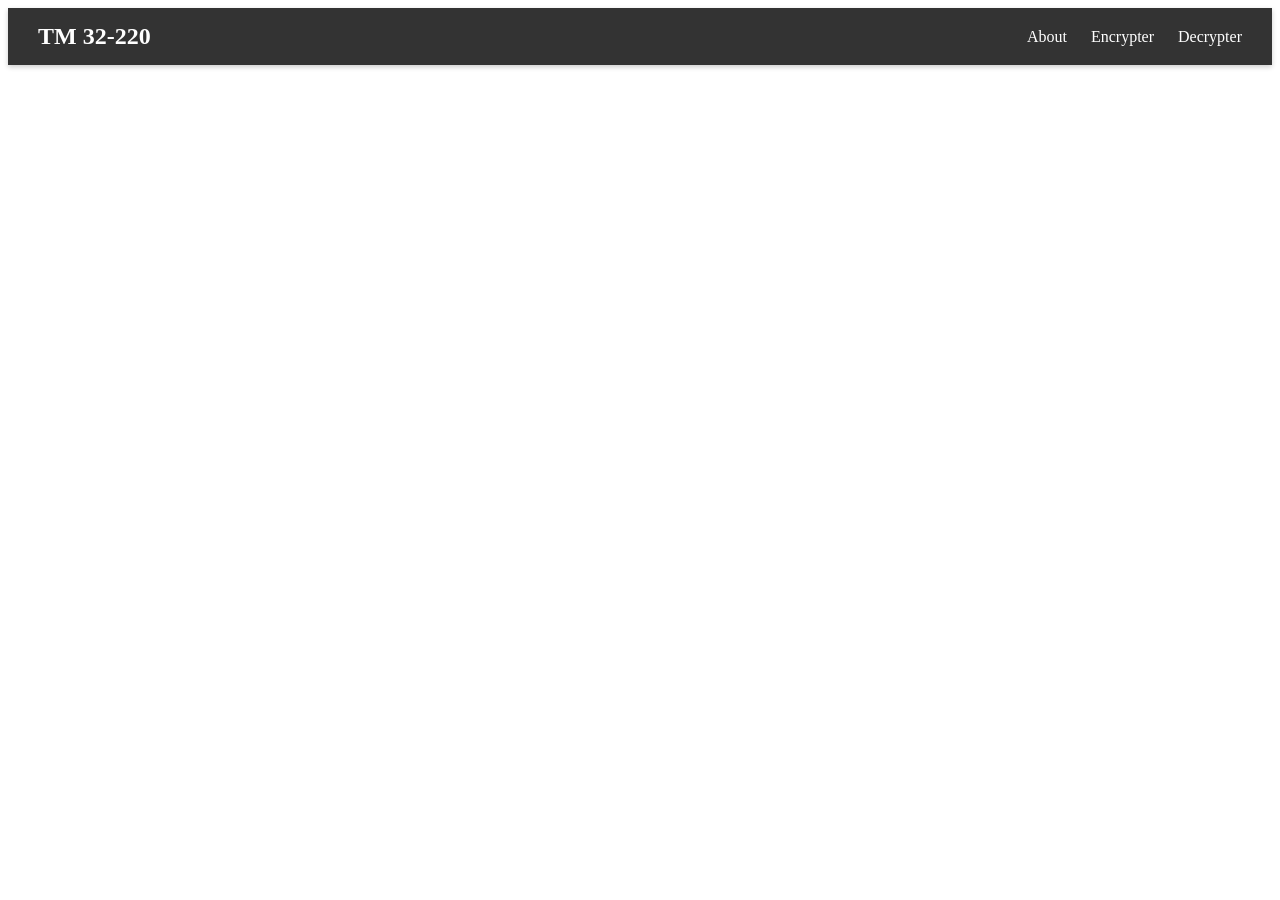
==== decrypt.html @ a4f00ae7 "Decided to make it an entire website with a nav bar and multiple pages. Added an info page as well t" ====
<!DOCTYPE html>
<html lang="en">
<head>
    <meta charset="UTF-8">
    <meta name="viewport" content="width=device-width, initial-scale=1.0">
    <title>Document</title>
    <link rel="stylesheet" href="decrypt.css">
    <script src="decrypt.js" defer></script>
</head>
<body>
<header class="title-bar">
    <div class="logo">TM 32-220</div>
    <nav class="nav-links">
        <a href="info.html">About</a>
        <a href="index.html">Encrypter</a>
        <a href="decrypt.html">Decrypter</a>
    </nav>
</header>
</body>
</html>
---- decrypt.css ----
.title-bar {
    position: sticky;
    top: 0;
    z-index: 1000;
    background-color: #333;       /* Dark background */
    color: white;                 /* White text color */
    display: flex;                /* Aligns logo and links side-by-side */
    justify-content: space-between; /* Pushes logo to left, links to right */
    align-items: center;          /* Centers items vertically */
    padding: 15px 30px;           /* Adds space inside the bar */
    box-shadow: 0 2px 5px rgba(0,0,0,0.2); /* Subtle shadow drop */
}

/* Style the logo text */
.logo {
    font-size: 24px;
    font-weight: bold;
}

/* Style the links container */
.nav-links a {
    color: white;
    text-decoration: none;        /* Removes underline */
    margin-left: 20px;            /* Spaces links out */
    font-size: 16px;
    transition: color 0.3s;
}

/* Add a hover effect to the links */
.nav-links a:hover {
    color: #00bcd4;               /* Turns bright blue on hover */
}
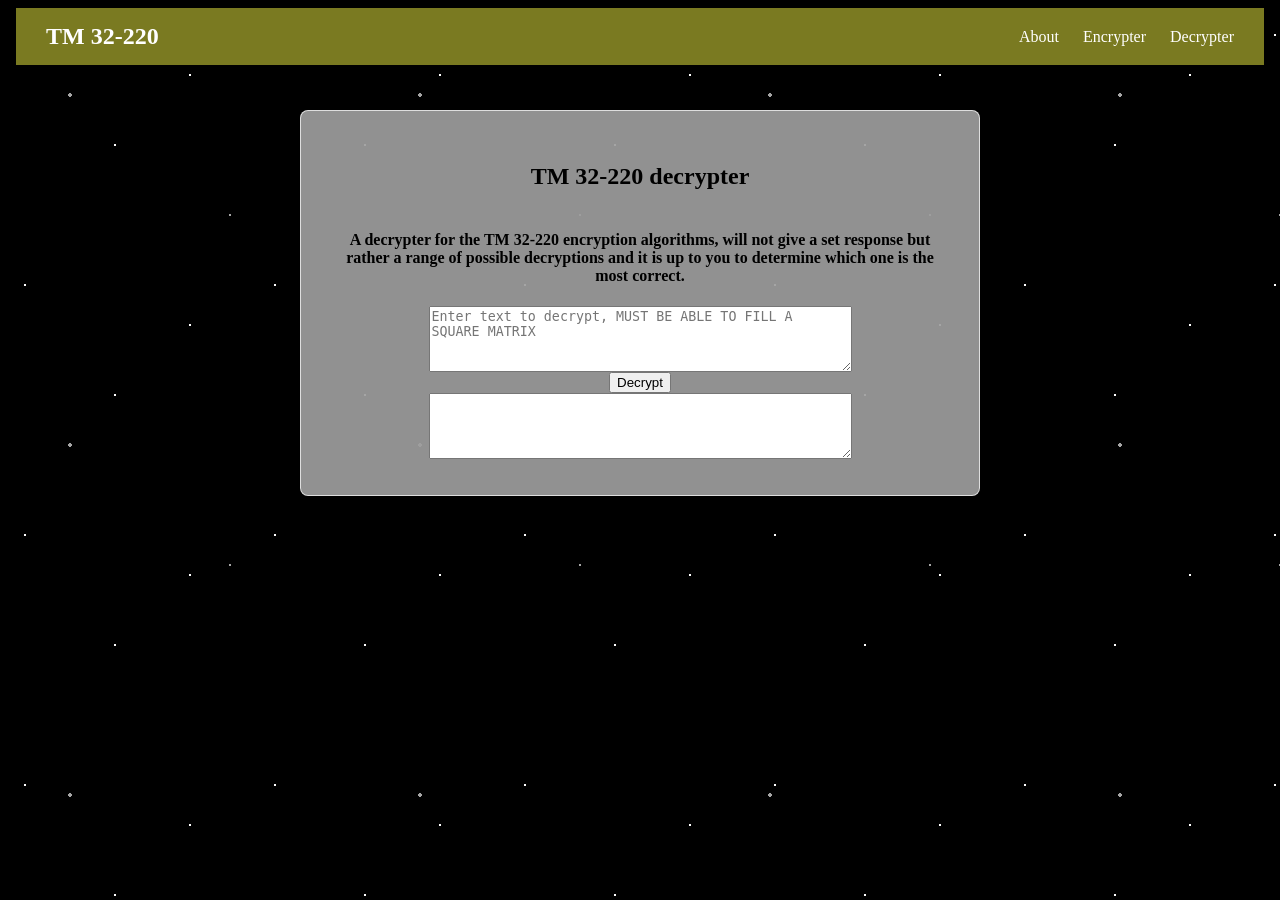
==== commit cf3d0178: "added a basic decypher that only works with the regular collum encryption method, will try to add th" ====
--- a/decrypt.html
+++ b/decrypt.html
@@ -15,6 +15,18 @@
         <a href="index.html">Encrypter</a>
         <a href="decrypt.html">Decrypter</a>
     </nav>
+
+
 </header>
+
+<div class="main">
+    <h2>TM 32-220 decrypter</h2>
+    <h4>A decrypter for the TM 32-220 encryption algorithms, will not give a set response but rather a range of possible decryptions and it is up to you to determine which one is the most correct. </h4>
+    <textarea id="input" placeholder="Enter text to decrypt, MUST BE ABLE TO FILL A SQUARE MATRIX" rows="4" cols="50"></textarea>
+   
+    <button id="button">Decrypt</button>
+    <div id="outputText">
+        <textarea id="output" readonly rows="4" cols="50"></textarea>
+</div>
 </body>
 </html>
--- a/decrypt.css
+++ b/decrypt.css
@@ -2,7 +2,8 @@
     position: sticky;
     top: 0;
     z-index: 1000;
-    background-color: #333;       /* Dark background */
+    margin: 8px;
+    background-color: #7a7a21;       /* manuel cover bg */
     color: white;                 /* White text color */
     display: flex;                /* Aligns logo and links side-by-side */
     justify-content: space-between; /* Pushes logo to left, links to right */
@@ -29,4 +30,74 @@
 /* Add a hover effect to the links */
 .nav-links a:hover {
     color: #00bcd4;               /* Turns bright blue on hover */
+}
+
+
+body {
+    position: relative;
+    isolation: isolate;
+    background-color: #000;
+}
+
+body::before,
+body::after {
+    position: fixed;
+    inset: 0;
+    z-index: -1;
+    content: "";
+    pointer-events: none;
+}
+
+body::before {
+    background-image:
+        radial-gradient(1px 1px at 25px 35px, #fff 99%, transparent),
+        radial-gradient(1px 1px at 115px 145px, #fff 99%, transparent),
+        radial-gradient(1px 1px at 190px 75px, #fff 99%, transparent);
+    background-size: 250px 250px;
+    animation: drift-small-stars 70s linear infinite;
+}
+
+body::after {
+    opacity: 0.65;
+    background-image:
+        radial-gradient(2px 2px at 70px 95px, #fff 99%, transparent),
+        radial-gradient(1px 1px at 230px 215px, #fff 99%, transparent);
+    background-size: 350px 350px;
+    animation: drift-large-stars 120s linear infinite;
+}
+
+@keyframes drift-small-stars {
+    to {
+        background-position: 250px 250px;
+    }
+}
+
+@keyframes drift-large-stars {
+    to {
+        background-position: -350px 350px;
+    }
+}
+
+@media (prefers-reduced-motion: reduce) {
+    body::before,
+    body::after {
+        animation: none;
+    }
+}
+.main {
+    display: flex;
+    flex-direction: column;
+    align-items: center;
+    width: min(90%, 680px);
+    margin: 5vh auto;
+    padding: 2rem;
+    box-sizing: border-box;
+    background: rgba(158, 158, 158, 0.92);
+    border: 1px solid rgba(255, 255, 255, 0.7);
+    border-radius: 8px;
+    box-shadow: 0 12px 32px rgba(0, 0, 0, 0.2);
+}
+
+h4 {
+    text-align: center;
 }
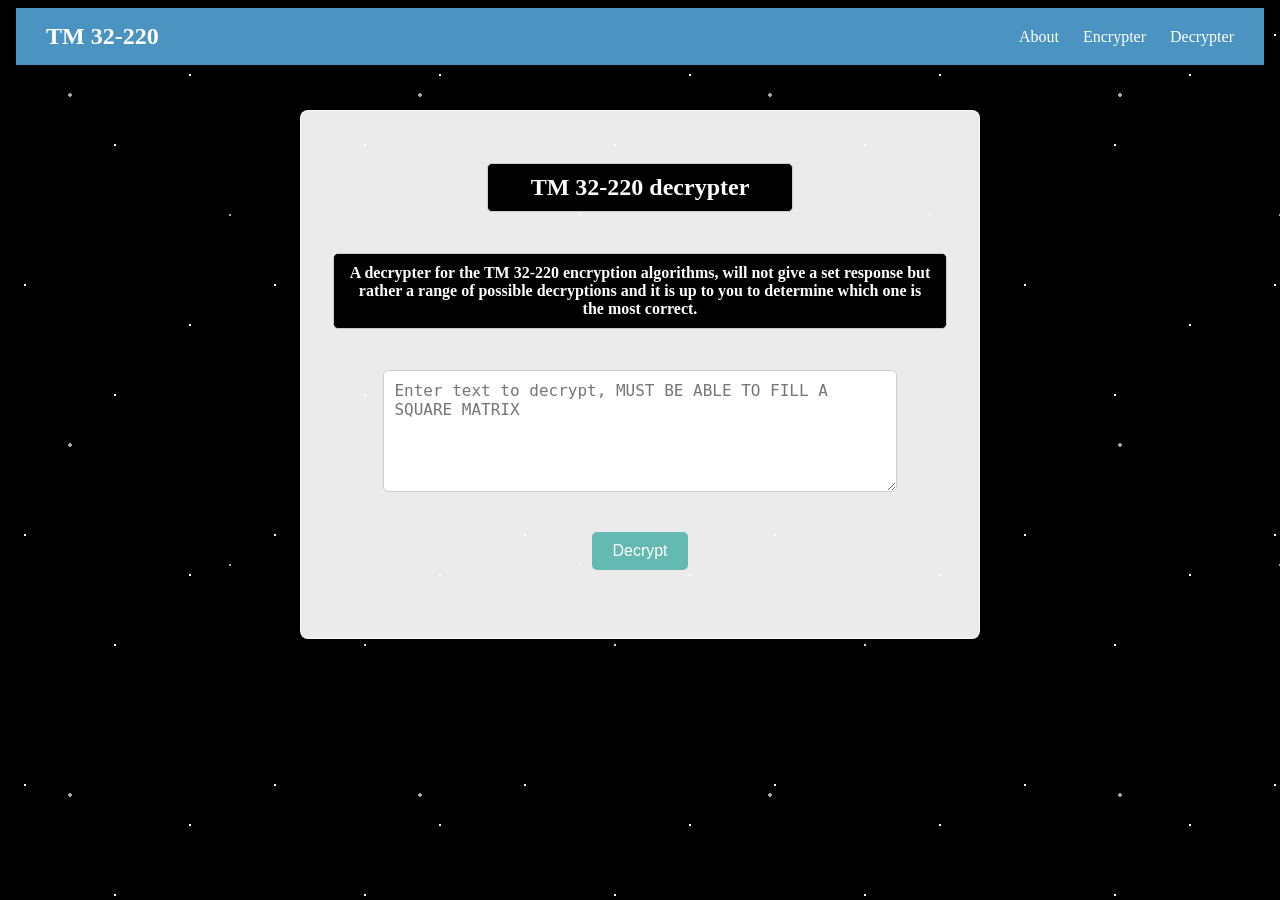
==== commit 60aba5b9: "Added the spiral decrypter to the decryption page and changed the nav bar to look better." ====
--- a/decrypt.html
+++ b/decrypt.html
@@ -4,7 +4,7 @@
     <meta charset="UTF-8">
     <meta name="viewport" content="width=device-width, initial-scale=1.0">
     <title>Document</title>
-    <link rel="stylesheet" href="decrypt.css">
+    <link rel="stylesheet" href="style.css">
     <script src="decrypt.js" defer></script>
 </head>
 <body>
@@ -26,7 +26,7 @@
    
     <button id="button">Decrypt</button>
     <div id="outputText">
-        <textarea id="output" readonly rows="4" cols="50"></textarea>
+        <p id="output"></p>
 </div>
 </body>
 </html>
--- a/style.css
+++ b/style.css
@@ -0,0 +1,222 @@
+h2 {
+    text-align: center;
+    background-color: black;
+    color: white;
+    padding-left: 7%;
+    padding-right: 7%;
+    padding-top: 10px;
+    padding-bottom: 10px;
+    border: 1px solid #ccc;
+    border-radius: 5px;
+}
+
+body {
+    position: relative;
+    isolation: isolate;
+    background-color: #000;
+}
+
+body::before,
+body::after {
+    position: fixed;
+    inset: 0;
+    z-index: -1;
+    content: "";
+    pointer-events: none;
+}
+
+body::before {
+    background-image:
+        radial-gradient(1px 1px at 25px 35px, #fff 99%, transparent),
+        radial-gradient(1px 1px at 115px 145px, #fff 99%, transparent),
+        radial-gradient(1px 1px at 190px 75px, #fff 99%, transparent);
+    background-size: 250px 250px;
+    animation: drift-small-stars 70s linear infinite;
+}
+
+body::after {
+    opacity: 0.65;
+    background-image:
+        radial-gradient(2px 2px at 70px 95px, #fff 99%, transparent),
+        radial-gradient(1px 1px at 230px 215px, #fff 99%, transparent);
+    background-size: 350px 350px;
+    animation: drift-large-stars 120s linear infinite;
+}
+
+@keyframes drift-small-stars {
+    to {
+        background-position: 250px 250px;
+    }
+}
+
+@keyframes drift-large-stars {
+    to {
+        background-position: -350px 350px;
+    }
+}
+
+@media (prefers-reduced-motion: reduce) {
+    body::before,
+    body::after {
+        animation: none;
+    }
+}
+
+
+.cypher {
+    align-items: center;
+    text-align: center;
+}
+
+#matrixGridContainer table {
+    border-collapse: collapse;
+    margin: 15px auto;
+    font-family: monospace;
+}
+/*makes the grid not look like crap */
+#matrixGridContainer td {
+    border: 2px solid #333;
+    width: 35px;
+    height: 35px;
+    text-align: center;
+    font-size: 18px;
+    font-weight: bold;
+    background-color: #f4f4f4;
+}
+
+.padding-cell {
+    background-color: #ffe6e6 !important;
+    color: #d9534f;
+}
+
+button {
+    display: block;
+    margin: 20px auto;
+    padding: 10px 20px;
+    font-size: 16px;
+    background-color: #64bab2;
+    color: white;
+    border: none;
+    border-radius: 5px;
+    cursor: pointer;
+}
+
+textarea {
+    display: block;
+    margin: 20px auto;
+    width: 80%;
+    height: 100px;
+    padding: 10px;
+    font-size: 16px;
+    border: 1px solid #ccc;
+    border-radius: 5px;
+}
+
+h4 {
+    text-align: center;
+    background-color: black;
+    color: white;
+    padding-top: 10px;
+    padding-bottom: 10px;
+    padding-left: 2%;
+    padding-right: 2%;
+    border: 1px solid #ccc;
+    border-radius: 5px;
+}
+
+
+.main {
+    display: flex;
+    flex-direction: column;
+    align-items: center;
+    width: min(90%, 680px);
+    margin: 5vh auto;
+    padding: 2rem;
+    box-sizing: border-box;
+    background: rgba(255, 255, 255, 0.92);
+    border: 1px solid rgba(255, 255, 255, 0.7);
+    border-radius: 8px;
+    box-shadow: 0 12px 32px rgba(0, 0, 0, 0.2);
+}
+
+
+.title-bar {
+    position: sticky;
+    top: 0;
+    z-index: 1000;
+    margin: 8px;
+    background-color: #4b93c1;       /* manuel cover bg */
+    color: white;                 /* White text color */
+    display: flex;                /* Aligns logo and links side-by-side */
+    justify-content: space-between; /* Pushes logo to left, links to right */
+    align-items: center;          /* Centers items vertically */
+    padding: 15px 30px;           /* Adds space inside the bar */
+    box-shadow: 0 2px 5px rgba(0,0,0,0.2); /* Subtle shadow drop */
+}
+
+/* Style the logo text */
+.logo {
+    font-size: 24px;
+    font-weight: bold;
+}
+
+/* Style the links container */
+.nav-links a {
+    color: white;
+    text-decoration: none;        /* Removes underline */
+    margin-left: 20px;            /* Spaces links out */
+    font-size: 16px;
+    transition: color 0.3s;
+}
+
+/* Add a hover effect to the links */
+.nav-links a:hover {
+    color: #00bcd4;               /* Turns bright blue on hover */
+}
+
+.notif {
+    text-align: center;
+    
+}
+
+.notif p {
+    color: red;
+}
+
+#output {
+    white-space: pre-line;
+}
+
+.main a{
+    display: block;
+    margin: 20px auto;
+    padding: 10px 20px;
+    font-size: 16px;
+    background-color: #64bab2;
+    color: white;
+    border: none;
+    border-radius: 5px;
+    cursor: pointer;
+    text-decoration: none;
+
+
+}
+
+.main a:hover {
+    background-color: #4a9a91;
+}
+
+
+.outputText {
+    text-align: center;
+    display: block;
+    margin: 10px auto;
+    padding: 5px 10px;
+    font-size: 16px;
+    background-color: #3b3c3c;
+    color: white;
+    border: none;
+    border-radius: 5px;
+    cursor: pointer;
+    text-decoration: none;
+}
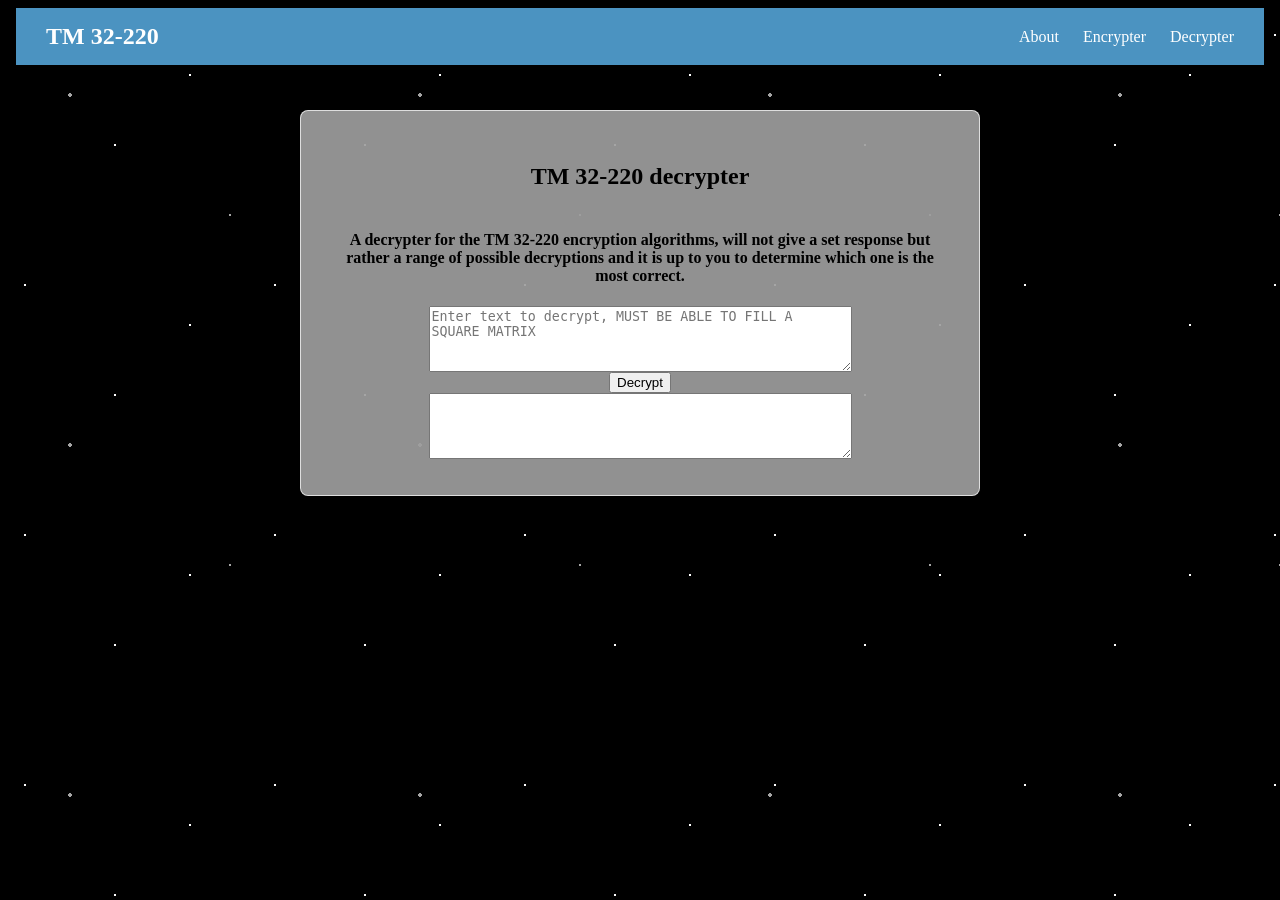
==== commit b1dc0316: "Merge branch 'main' of https://github.com/Lolpi31415/Matrix-Encrypter" ====
--- a/decrypt.html
+++ b/decrypt.html
@@ -26,7 +26,8 @@
    
     <button id="button">Decrypt</button>
     <div id="outputText">
-        <p id="output"></p>
+        <textarea id="output" readonly rows="4" cols="50"></textarea>
+    </div>
 </div>
 </body>
 </html>
--- a/style.css
+++ b/style.css
@@ -1,4 +1,4 @@
-h2 {
+body.encrypter-page h2 {
     text-align: center;
     background-color: black;
     color: white;
@@ -63,18 +63,18 @@
 }
 
 
-.cypher {
+body.encrypter-page .cypher {
     align-items: center;
     text-align: center;
 }
 
-#matrixGridContainer table {
+body.encrypter-page #matrixGridContainer table {
     border-collapse: collapse;
     margin: 15px auto;
     font-family: monospace;
 }
 /*makes the grid not look like crap */
-#matrixGridContainer td {
+body.encrypter-page #matrixGridContainer td {
     border: 2px solid #333;
     width: 35px;
     height: 35px;
@@ -84,12 +84,12 @@
     background-color: #f4f4f4;
 }
 
-.padding-cell {
+body.encrypter-page .padding-cell {
     background-color: #ffe6e6 !important;
     color: #d9534f;
 }
 
-button {
+body.encrypter-page button {
     display: block;
     margin: 20px auto;
     padding: 10px 20px;
@@ -101,7 +101,7 @@
     cursor: pointer;
 }
 
-textarea {
+body.encrypter-page textarea {
     display: block;
     margin: 20px auto;
     width: 80%;
@@ -112,7 +112,7 @@
     border-radius: 5px;
 }
 
-h4 {
+body.encrypter-page h4 {
     text-align: center;
     background-color: black;
     color: white;
@@ -133,10 +133,18 @@
     margin: 5vh auto;
     padding: 2rem;
     box-sizing: border-box;
-    background: rgba(255, 255, 255, 0.92);
+    background: rgba(158, 158, 158, 0.92);
     border: 1px solid rgba(255, 255, 255, 0.7);
     border-radius: 8px;
     box-shadow: 0 12px 32px rgba(0, 0, 0, 0.2);
+}
+
+body.encrypter-page .main {
+    background: rgba(148, 147, 147, 0.92);
+}
+
+body:not(.encrypter-page) h4 {
+    text-align: center;
 }
 
 
@@ -174,12 +182,12 @@
     color: #00bcd4;               /* Turns bright blue on hover */
 }
 
-.notif {
+body.encrypter-page .notif {
     text-align: center;
     
 }
 
-.notif p {
+body.encrypter-page .notif p {
     color: red;
 }
 
